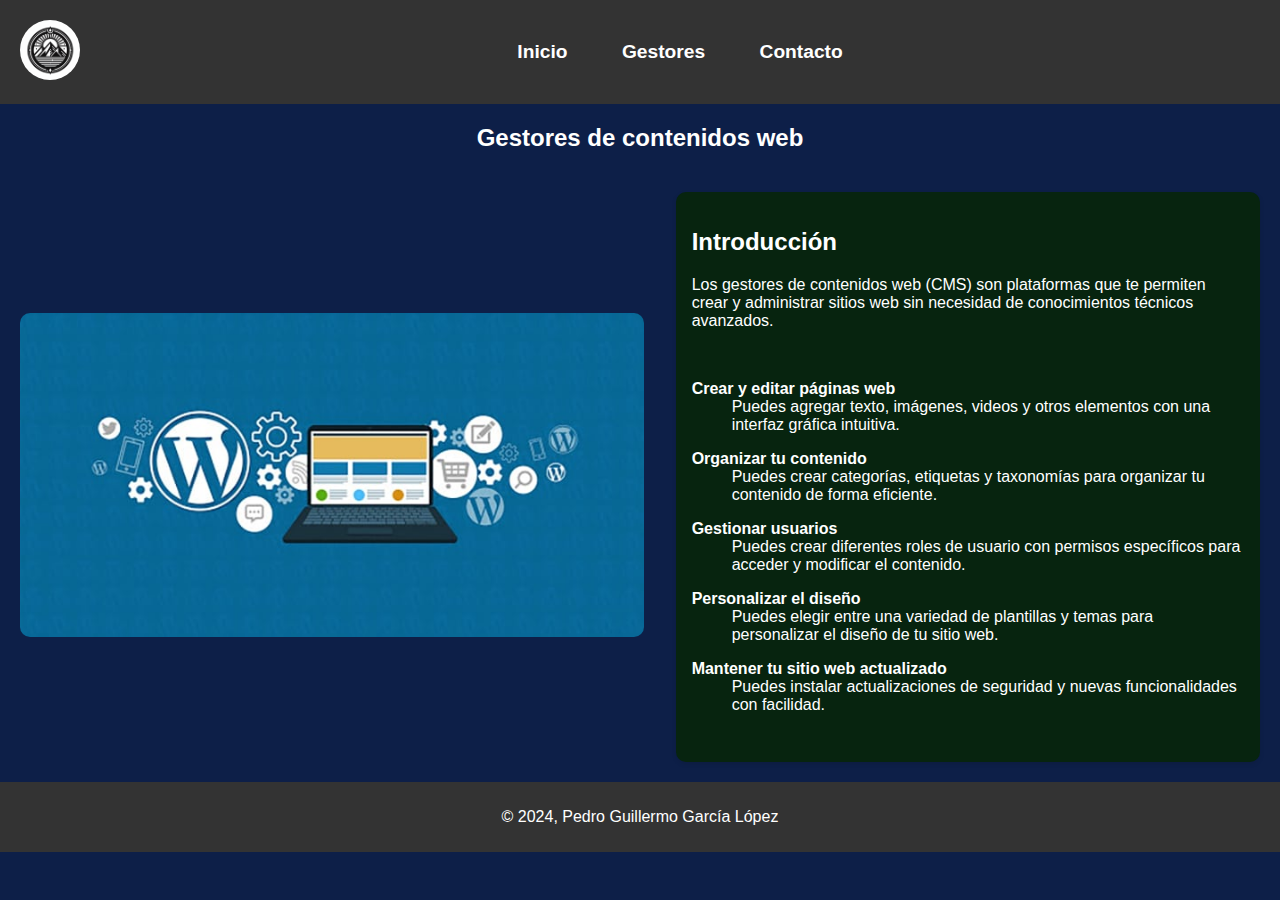
==== index.html @ e081c340 "first commit" ====
<!DOCTYPE html>
<html lang="en">
<head>
    <meta charset="UTF-8">
    <meta name="viewport" content="width=device-width, initial-scale=1.0">
    <title>Horizontal Menu Example</title>
    <link rel="stylesheet" href="assets/css/styles.css">
</head>
<body>
    <header>
        <a href="https://github.com/ponystation4"><img src="assets/img/OIG1.jpeg" alt="Your Website Logo" class="logo" title="Logo provisional: github/ponystation4"></a>
        <nav>
            <ul>
                <li><a href="#">Inicio</a></li>
                <li><a href="gestores.html">Gestores</a></li>
                <li><a href="contacto.html">Contacto</a></li>
            </ul>
        </nav>
    </header>
    <h2 class="centro">Gestores de contenidos web</h2>
    <div class="content">
        
        <div class="image-container">
            <img src="assets/img/gcw.jpg" alt="">
        </div>
        
        <div class="textbox">
            <h2>Introducción</h2>
            <p>Los gestores de contenidos web (CMS) son plataformas que te permiten crear y administrar sitios web sin necesidad de conocimientos técnicos avanzados. </p><br>
            <p>
                <dl>
                    <dt>Crear y editar páginas web</dt>
                    <dd>Puedes agregar texto, imágenes, videos y otros elementos con una interfaz gráfica intuitiva.</dd>
                    <dt>Organizar tu contenido</dt>
                    <dd>Puedes crear categorías, etiquetas y taxonomías para organizar tu contenido de forma eficiente.</dd>
                    <dt>Gestionar usuarios</dt>
                    <dd>Puedes crear diferentes roles de usuario con permisos específicos para acceder y modificar el contenido.</dd>
                    <dt>Personalizar el diseño</dt>
                    <dd>Puedes elegir entre una variedad de plantillas y temas para personalizar el diseño de tu sitio web.</dd>
                    <dt>Mantener tu sitio web actualizado</dt>
                    <dd>Puedes instalar actualizaciones de seguridad y nuevas funcionalidades con facilidad.</dd>
                </dl>
            </p>
        </div>
    </div>

    <footer>
        <p>&copy; 2024, Pedro Guillermo García López</p>
    </footer>
    </body>
</html>
---- assets/css/styles.css ----
*{
    color: white;
}

body {
    background-color: rgb(13, 31, 72);
    margin: 0;
    font-family: Arial, sans-serif;
}

header {
    background-color: #333;
    padding: 20px;
    display: flex;
    align-items: center;
}

nav {
    display: flex;
    justify-content: space-around;
    flex: 1;
}

nav ul {
    list-style: none;
    padding: 0;
    margin: 0;
}

nav li {
    display: inline-block;
    margin: 0 10px;
}

nav a {
    color: #fff;
    text-decoration: none;
    padding: 10px 15px;
    font-weight: bold;
    font-size: 1.2em;
}

nav a:hover {
    background-color: #222;
    border-left: 5px solid rgb(255, 227, 71);
    
}

.logo {
    height: 60px;
    margin-right: 20px;
    border-radius: 50%;
    object-fit: cover;
}

.content {
    padding: 20px;
    display: flex;
    align-items: center;
    align-content: top;
}

.centro {
    text-align: center;
    margin-bottom: 20px;
    font-family: 'Segoe UI', Tahoma, Geneva, Verdana, sans-serif;
}

.image-container {
    padding-right: 2em;
}
.image-container:hover{
    transform: rotate(1deg);
    transition: transform 0.2s ease-in-out 0s;

}
.image-container img {
    border-radius: 10px;
    width: 100%;
}
.textbox{
    padding-left: 1em;
    padding-right: 1em;
    padding-top: 1em;
    padding-bottom: 1em;
    background-color: #07240f;
    border-radius: 10px;
    box-shadow: 0px 2px 5px rgba(0, 0, 0, 0.1);
    width: 50%;
}
footer {
    background-color: #333;
    padding: 10px;
    text-align: center;
    color: #fff;
}
p{
    font-size: medium;
}

dt{
    font-weight: bold;
}
dt:hover{
    color: gold;
}
dd{
    padding-bottom: 1em;
}
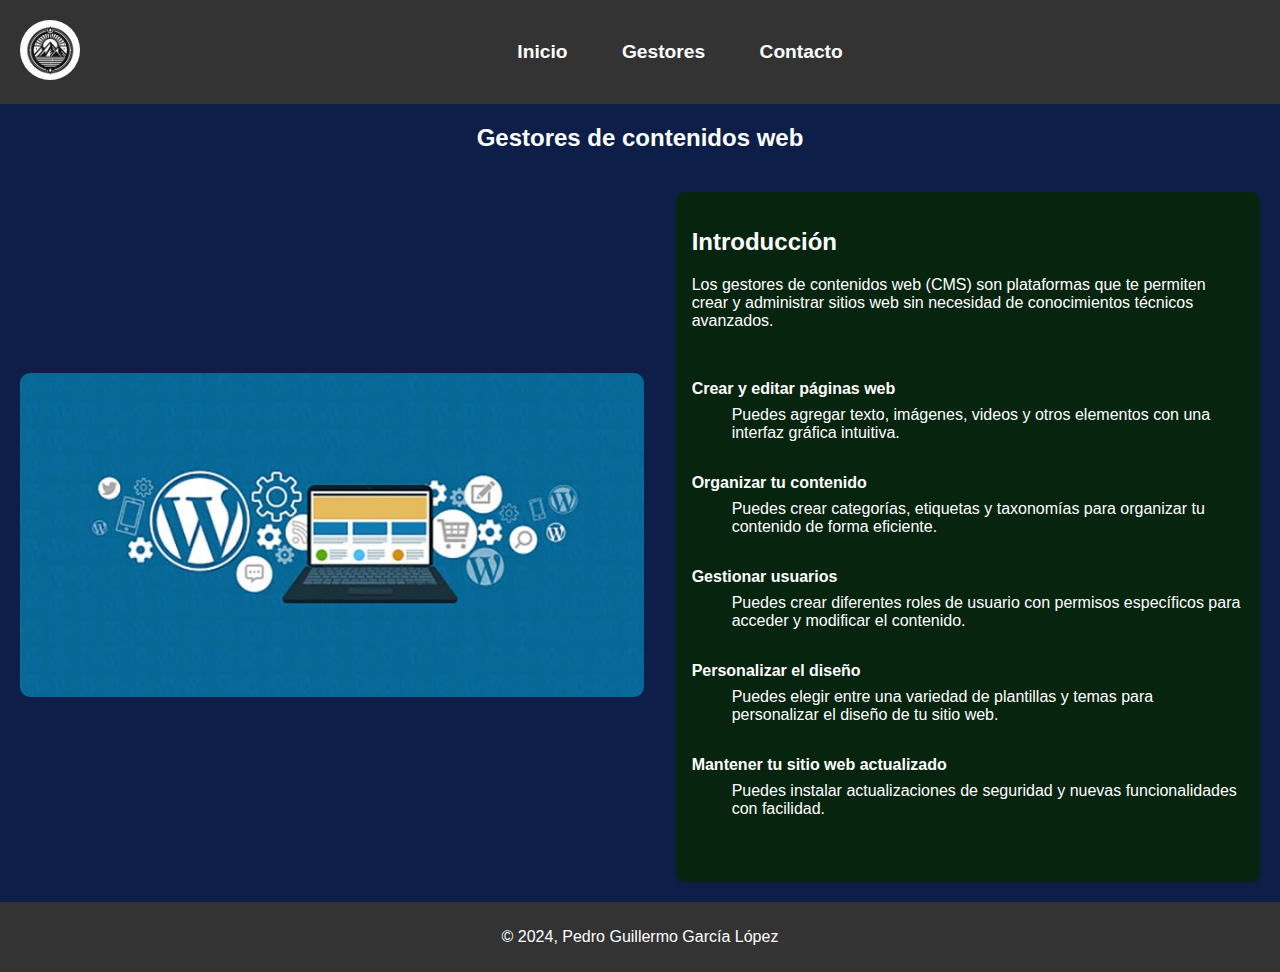
==== commit 2c608b9e: "Edición final del periodo" ====
--- a/index.html
+++ b/index.html
@@ -3,7 +3,7 @@
 <head>
     <meta charset="UTF-8">
     <meta name="viewport" content="width=device-width, initial-scale=1.0">
-    <title>Horizontal Menu Example</title>
+    <title>Gestores de contenidos web</title>
     <link rel="stylesheet" href="assets/css/styles.css">
 </head>
 <body>
@@ -43,7 +43,7 @@
             </p>
         </div>
     </div>
-
+    
     <footer>
         <p>&copy; 2024, Pedro Guillermo García López</p>
     </footer>
--- a/assets/css/styles.css
+++ b/assets/css/styles.css
@@ -88,6 +88,19 @@
     box-shadow: 0px 2px 5px rgba(0, 0, 0, 0.1);
     width: 50%;
 }
+.textboxsindiv{
+    margin-left: auto;
+    margin-right: auto;
+    margin-bottom: 1em;
+    padding-left: 1em;
+    padding-right: 1em;
+    padding-top: 1em;
+    padding-bottom: 1em;
+    background-color: #07240f;
+    border-radius: 10px;
+    box-shadow: 0px 2px 5px rgba(0, 0, 0, 0.1);
+    width: 50%;
+}
 footer {
     background-color: #333;
     padding: 10px;
@@ -100,10 +113,11 @@
 
 dt{
     font-weight: bold;
+    padding-bottom: 0.5em;
 }
 dt:hover{
     color: gold;
 }
 dd{
-    padding-bottom: 1em;
+    padding-bottom: 2em;
 }